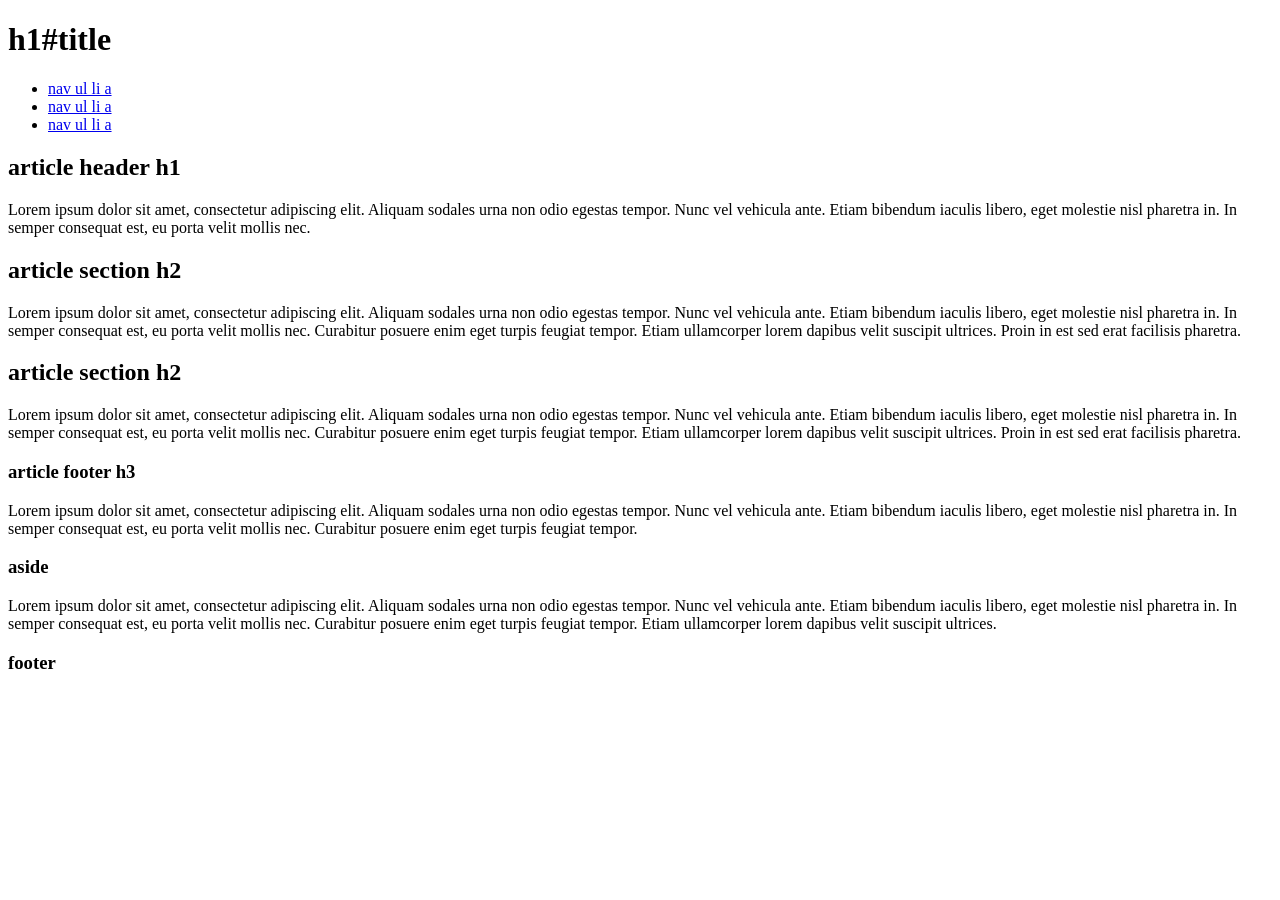
==== src/templates/mainapp/index.html @ 4bc55417 "数カ月ぶりに開発再開、とりあえずinitializrで表示できるところまで戻した Signed-off-by: Junya HOSONO <junya.hosono@gmail.com>" ====
<!doctype html>
<!--[if lt IE 7]> <html class="no-js lt-ie9 lt-ie8 lt-ie7" lang="en"> <![endif]-->
<!--[if IE 7]>    <html class="no-js lt-ie9 lt-ie8" lang="en"> <![endif]-->
<!--[if IE 8]>    <html class="no-js lt-ie9" lang="en"> <![endif]-->
<!--[if gt IE 8]><!--> <html class="no-js" lang="en"> <!--<![endif]-->
<head>
	<meta charset="utf-8">
	<meta http-equiv="X-UA-Compatible" content="IE=edge,chrome=1">

	<title></title>
	<meta name="description" content="">
	<meta name="author" content="">

	<meta name="viewport" content="width=device-width">

	<link rel="stylesheet" href="css/style.css">

	<script src="js/libs/modernizr-2.5.3-respond-1.1.0.min.js"></script>
</head>
<body>
<!--[if lt IE 7]><p class=chromeframe>Your browser is <em>ancient!</em> <a href="http://browsehappy.com/">Upgrade to a different browser</a> or <a href="http://www.google.com/chromeframe/?redirect=true">install Google Chrome Frame</a> to experience this site.</p><![endif]-->

	<div id="header-container">
		<header class="wrapper clearfix">
			<h1 id="title">h1#title</h1>
			<nav>
				<ul>
					<li><a href="#">nav ul li a</a></li>
					<li><a href="#">nav ul li a</a></li>
					<li><a href="#">nav ul li a</a></li>
				</ul>
			</nav>
		</header>
	</div>
	<div id="main-container">
		<div id="main" class="wrapper clearfix">
			
			<article>
				<header>
					<h1>article header h1</h1>
					<p>Lorem ipsum dolor sit amet, consectetur adipiscing elit. Aliquam sodales urna non odio egestas tempor. Nunc vel vehicula ante. Etiam bibendum iaculis libero, eget molestie nisl pharetra in. In semper consequat est, eu porta velit mollis nec.</p>
				</header>
				<section>
					<h2>article section h2</h2>
					<p>Lorem ipsum dolor sit amet, consectetur adipiscing elit. Aliquam sodales urna non odio egestas tempor. Nunc vel vehicula ante. Etiam bibendum iaculis libero, eget molestie nisl pharetra in. In semper consequat est, eu porta velit mollis nec. Curabitur posuere enim eget turpis feugiat tempor. Etiam ullamcorper lorem dapibus velit suscipit ultrices. Proin in est sed erat facilisis pharetra.</p>
				</section>
				<section>
					<h2>article section h2</h2>
					<p>Lorem ipsum dolor sit amet, consectetur adipiscing elit. Aliquam sodales urna non odio egestas tempor. Nunc vel vehicula ante. Etiam bibendum iaculis libero, eget molestie nisl pharetra in. In semper consequat est, eu porta velit mollis nec. Curabitur posuere enim eget turpis feugiat tempor. Etiam ullamcorper lorem dapibus velit suscipit ultrices. Proin in est sed erat facilisis pharetra.</p>
				</section>
				<footer>
					<h3>article footer h3</h3>
					<p>Lorem ipsum dolor sit amet, consectetur adipiscing elit. Aliquam sodales urna non odio egestas tempor. Nunc vel vehicula ante. Etiam bibendum iaculis libero, eget molestie nisl pharetra in. In semper consequat est, eu porta velit mollis nec. Curabitur posuere enim eget turpis feugiat tempor.</p>
				</footer>
			</article>
			
			<aside>
				<h3>aside</h3>
				<p>Lorem ipsum dolor sit amet, consectetur adipiscing elit. Aliquam sodales urna non odio egestas tempor. Nunc vel vehicula ante. Etiam bibendum iaculis libero, eget molestie nisl pharetra in. In semper consequat est, eu porta velit mollis nec. Curabitur posuere enim eget turpis feugiat tempor. Etiam ullamcorper lorem dapibus velit suscipit ultrices.</p>
			</aside>
			
		</div> <!-- #main -->
	</div> <!-- #main-container -->

	<div id="footer-container">
		<footer class="wrapper">
			<h3>footer</h3>
		</footer>
	</div>

<script src="//ajax.googleapis.com/ajax/libs/jquery/1.7.2/jquery.min.js"></script>
<script>window.jQuery || document.write('<script src="js/libs/jquery-1.7.2.min.js"><\/script>')</script>

<script src="js/script.js"></script>
<script>
	var _gaq=[['_setAccount','UA-XXXXX-X'],['_trackPageview']];
	(function(d,t){var g=d.createElement(t),s=d.getElementsByTagName(t)[0];
	g.src=('https:'==location.protocol?'//ssl':'//www')+'.google-analytics.com/ga.js';
	s.parentNode.insertBefore(g,s)}(document,'script'));
</script>

</body>
</html>
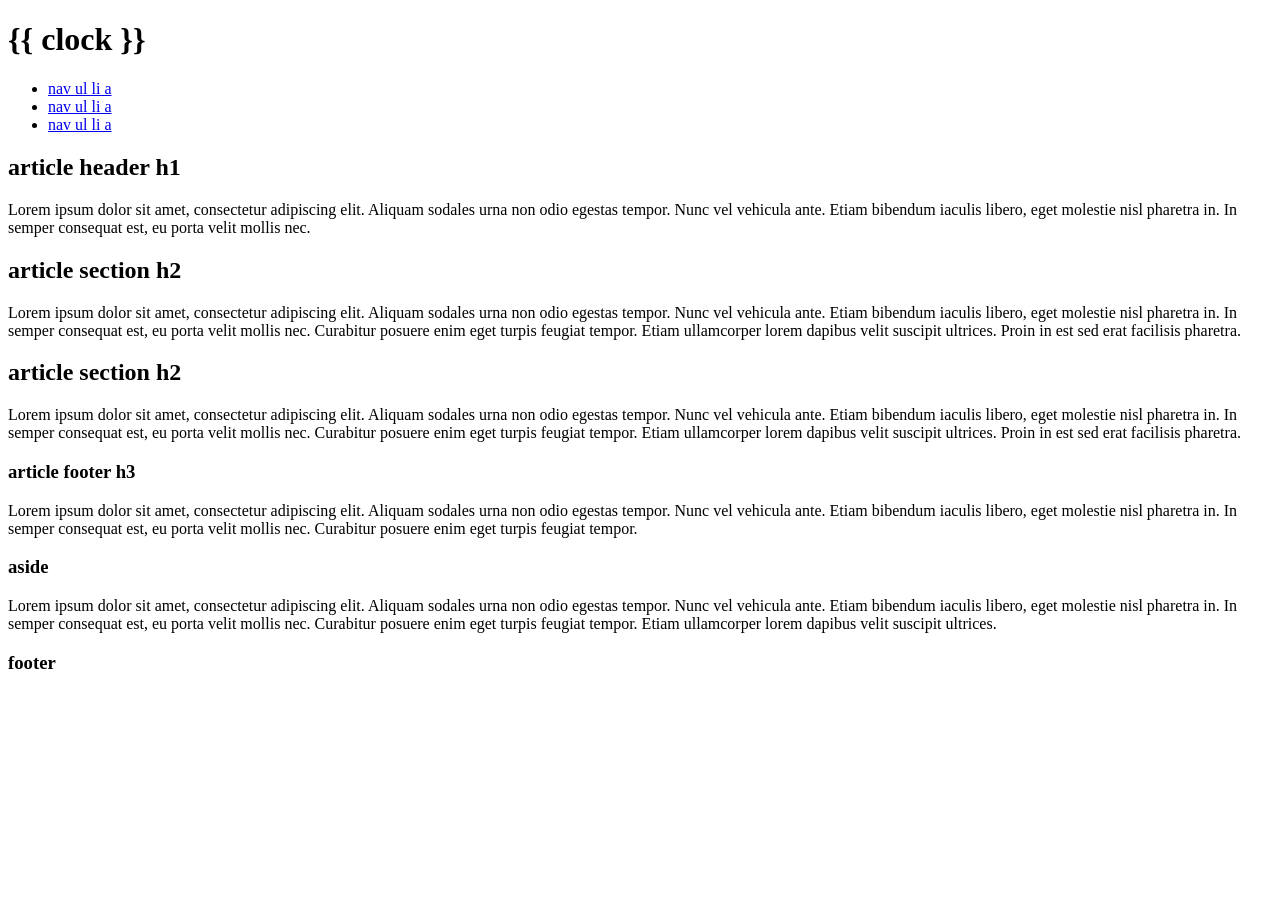
==== commit 20e78d02: "tweetできた！ Signed-off-by: Junya HOSONO <junya.hosono@gmail.com>" ====
--- a/src/templates/mainapp/index.html
+++ b/src/templates/mainapp/index.html
@@ -13,16 +13,16 @@
 
 	<meta name="viewport" content="width=device-width">
 
-	<link rel="stylesheet" href="css/style.css">
+	<link rel="stylesheet" href="/css/style.css">
 
-	<script src="js/libs/modernizr-2.5.3-respond-1.1.0.min.js"></script>
+	<script src="/js/libs/modernizr-2.5.3-respond-1.1.0.min.js"></script>
 </head>
 <body>
 <!--[if lt IE 7]><p class=chromeframe>Your browser is <em>ancient!</em> <a href="http://browsehappy.com/">Upgrade to a different browser</a> or <a href="http://www.google.com/chromeframe/?redirect=true">install Google Chrome Frame</a> to experience this site.</p><![endif]-->
 
 	<div id="header-container">
 		<header class="wrapper clearfix">
-			<h1 id="title">h1#title</h1>
+			<h1 id="title">{{ clock }}</h1>
 			<nav>
 				<ul>
 					<li><a href="#">nav ul li a</a></li>
@@ -69,9 +69,9 @@
 	</div>
 
 <script src="//ajax.googleapis.com/ajax/libs/jquery/1.7.2/jquery.min.js"></script>
-<script>window.jQuery || document.write('<script src="js/libs/jquery-1.7.2.min.js"><\/script>')</script>
+<script>window.jQuery || document.write('<script src="/js/libs/jquery-1.7.2.min.js"><\/script>')</script>
 
-<script src="js/script.js"></script>
+<script src="/js/script.js"></script>
 <script>
 	var _gaq=[['_setAccount','UA-XXXXX-X'],['_trackPageview']];
 	(function(d,t){var g=d.createElement(t),s=d.getElementsByTagName(t)[0];
